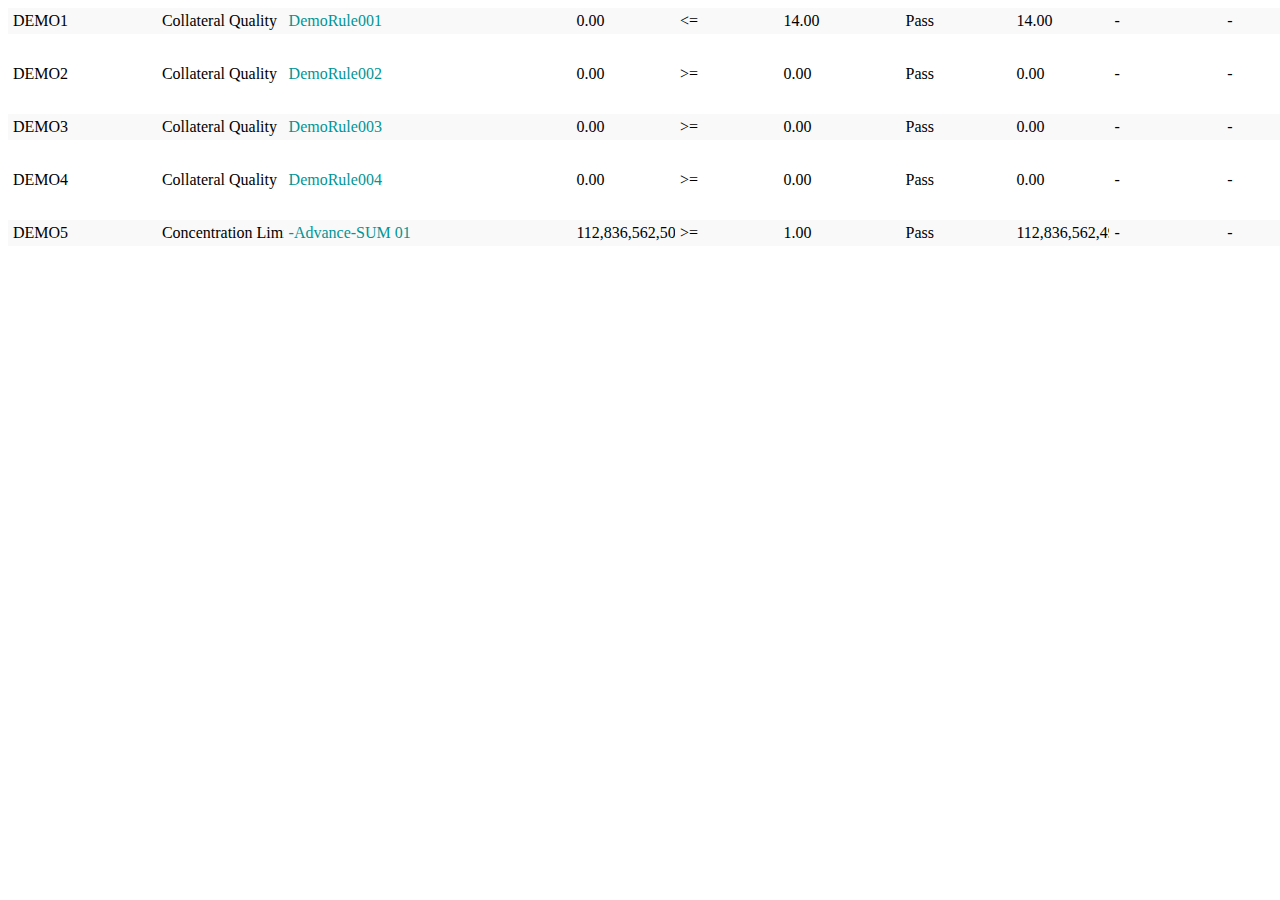
==== grid.html @ 8942def4 "add iframe" ====
<!DOCTYPE html>
<html lang="en">
  <head>
    <meta charset="UTF-8" />
    <meta name="viewport" content="width=device-width, initial-scale=1.0" />
    <title>GRID</title>
    <link rel="stylesheet" href="styles.css" />
  </head>

  <body>
    <div
      class="ag-center-cols-container"
      ref="eContainer"
      role="rowgroup"
      style="width: 1487px; height: 208px"
    >
      <div
        comp-id="226"
        style="transform: translateY(0px); height: 26px"
        row-index="0"
        class="ag-row-even ag-row-no-focus ag-row ag-row-level-0 remove-border-right ag-row-position-absolute ag-row-first"
        aria-rowindex="2"
        aria-label="Press SPACE to select this row."
        role="row"
        row-id="0"
      >
        <div
          comp-id="235"
          class="ag-cell-value ag-cell ag-cell-not-inline-editing ag-cell-normal-height"
          aria-colindex="1"
          tabindex="-1"
          col-id="dataFilter"
          role="gridcell"
          style="left: 0px; width: 150px"
        >
          DEMO1
        </div>
        <div
          comp-id="236"
          class="ag-cell-value ag-cell ag-cell-not-inline-editing ag-cell-normal-height"
          aria-colindex="2"
          tabindex="-1"
          col-id="ruleCategory"
          role="gridcell"
          style="left: 150px; width: 126px"
        >
          Collateral Quality
        </div>
        <div
          comp-id="237"
          class="ag-cell-value ag-cell ag-cell-not-inline-editing ag-cell-normal-height"
          aria-colindex="3"
          tabindex="-1"
          col-id="ruleDescription"
          role="gridcell"
          style="left: 276px; width: 300px; color: rgb(0, 149, 150)"
        >
          <ng-component class="ng-star-inserted"
            ><span iaftooltip="" style="color: rgb(0, 149, 150)"
              >DemoRule001</span
            ></ng-component
          >
        </div>
        <div
          comp-id="238"
          class="ag-cell-value ag-cell ag-cell-not-inline-editing ag-cell-normal-height"
          aria-colindex="5"
          tabindex="-1"
          col-id="outcome"
          role="gridcell"
          style="left: 697px; width: 101px; text-align: right"
        >
          0.00
        </div>
        <div
          comp-id="239"
          class="ag-cell-value ag-cell ag-cell-not-inline-editing ag-cell-normal-height"
          aria-colindex="7"
          tabindex="-1"
          col-id="operator"
          role="gridcell"
          style="left: 798px; width: 101px; text-align: center"
        >
          &lt;=
        </div>
        <div
          comp-id="240"
          class="ag-cell-value ag-cell ag-cell-not-inline-editing ag-cell-normal-height"
          aria-colindex="4"
          tabindex="-1"
          col-id="requirement"
          role="gridcell"
          style="left: 576px; width: 121px; text-align: right"
        >
          14.00
        </div>
        <div
          comp-id="241"
          class="ag-cell-value ag-cell ag-cell-not-inline-editing ag-cell-normal-height status-cell-pass"
          aria-colindex="8"
          tabindex="-1"
          col-id="summaryStatusLabel"
          role="gridcell"
          style="left: 899px; width: 109px; text-align: center"
        >
          <span>Pass</span>
        </div>
        <div
          comp-id="242"
          class="ag-cell-value ag-cell ag-cell-not-inline-editing ag-cell-normal-height"
          aria-colindex="9"
          tabindex="-1"
          col-id="cushion"
          role="gridcell"
          style="left: 1008px; width: 95px; text-align: right"
        >
          14.00
        </div>
        <div
          comp-id="243"
          class="ag-cell-value ag-cell ag-cell-not-inline-editing ag-cell-normal-height"
          aria-colindex="10"
          tabindex="-1"
          col-id="numerator"
          role="gridcell"
          style="left: 1103px; width: 111px; text-align: right"
        >
          -
        </div>
        <div
          comp-id="344"
          class="ag-cell-value ag-cell ag-cell-not-inline-editing ag-cell-normal-height"
          aria-colindex="11"
          tabindex="-1"
          col-id="denominator"
          role="gridcell"
          style="left: 1214px; width: 123px; text-align: right"
        >
          -
        </div>
        <div
          comp-id="345"
          class="ag-cell-value ag-cell ag-cell-not-inline-editing ag-cell-normal-height"
          aria-colindex="14"
          tabindex="-1"
          col-id="executionDateTime"
          role="gridcell"
          style="left: 1337px; width: 150px"
        >
          <span>2023-11-01 10:12:02 pm</span>
        </div>
      </div>

      <div
        comp-id="227"
        style="transform: translateY(26px); height: 26px"
        row-index="1"
        class="ag-row-odd ag-row-no-focus ag-row ag-row-level-0 remove-border-right ag-row-position-absolute"
        aria-rowindex="3"
        aria-label="Press SPACE to select this row."
        role="row"
        row-id="1"
      >
        <div
          comp-id="248"
          class="ag-cell-value ag-cell ag-cell-not-inline-editing ag-cell-normal-height"
          aria-colindex="1"
          tabindex="-1"
          col-id="dataFilter"
          role="gridcell"
          style="left: 0px; width: 150px"
        >
          DEMO2
        </div>
        <div
          comp-id="249"
          class="ag-cell-value ag-cell ag-cell-not-inline-editing ag-cell-normal-height"
          aria-colindex="2"
          tabindex="-1"
          col-id="ruleCategory"
          role="gridcell"
          style="left: 150px; width: 126px"
        >
          Collateral Quality
        </div>
        <div
          comp-id="250"
          class="ag-cell-value ag-cell ag-cell-not-inline-editing ag-cell-normal-height"
          aria-colindex="3"
          tabindex="-1"
          col-id="ruleDescription"
          role="gridcell"
          style="left: 276px; width: 300px; color: rgb(0, 149, 150)"
        >
          <ng-component class="ng-star-inserted"
            ><span iaftooltip="" style="color: rgb(0, 149, 150)"
              >DemoRule002</span
            ></ng-component
          >
        </div>
        <div
          comp-id="251"
          class="ag-cell-value ag-cell ag-cell-not-inline-editing ag-cell-normal-height"
          aria-colindex="5"
          tabindex="-1"
          col-id="outcome"
          role="gridcell"
          style="left: 697px; width: 101px; text-align: right"
        >
          0.00
        </div>
        <div
          comp-id="252"
          class="ag-cell-value ag-cell ag-cell-not-inline-editing ag-cell-normal-height"
          aria-colindex="7"
          tabindex="-1"
          col-id="operator"
          role="gridcell"
          style="left: 798px; width: 101px; text-align: center"
        >
          &gt;=
        </div>
        <div
          comp-id="253"
          class="ag-cell-value ag-cell ag-cell-not-inline-editing ag-cell-normal-height"
          aria-colindex="4"
          tabindex="-1"
          col-id="requirement"
          role="gridcell"
          style="left: 576px; width: 121px; text-align: right"
        >
          0.00
        </div>
        <div
          comp-id="254"
          class="ag-cell-value ag-cell ag-cell-not-inline-editing ag-cell-normal-height status-cell-pass"
          aria-colindex="8"
          tabindex="-1"
          col-id="summaryStatusLabel"
          role="gridcell"
          style="left: 899px; width: 109px; text-align: center"
        >
          <span>Pass</span>
        </div>
        <div
          comp-id="255"
          class="ag-cell-value ag-cell ag-cell-not-inline-editing ag-cell-normal-height"
          aria-colindex="9"
          tabindex="-1"
          col-id="cushion"
          role="gridcell"
          style="left: 1008px; width: 95px; text-align: right"
        >
          0.00
        </div>
        <div
          comp-id="256"
          class="ag-cell-value ag-cell ag-cell-not-inline-editing ag-cell-normal-height"
          aria-colindex="10"
          tabindex="-1"
          col-id="numerator"
          role="gridcell"
          style="left: 1103px; width: 111px; text-align: right"
        >
          -
        </div>
        <div
          comp-id="346"
          class="ag-cell-value ag-cell ag-cell-not-inline-editing ag-cell-normal-height"
          aria-colindex="11"
          tabindex="-1"
          col-id="denominator"
          role="gridcell"
          style="left: 1214px; width: 123px; text-align: right"
        >
          -
        </div>
        <div
          comp-id="347"
          class="ag-cell-value ag-cell ag-cell-not-inline-editing ag-cell-normal-height"
          aria-colindex="14"
          tabindex="-1"
          col-id="executionDateTime"
          role="gridcell"
          style="left: 1337px; width: 150px"
        >
          <span>2023-11-01 10:12:34 pm</span>
        </div>
      </div>

      <div
        comp-id="228"
        style="transform: translateY(52px); height: 26px"
        row-index="2"
        class="ag-row-even ag-row-no-focus ag-row ag-row-level-0 remove-border-right ag-row-position-absolute"
        aria-rowindex="4"
        aria-label="Press SPACE to select this row."
        role="row"
        row-id="2"
      >
        <div
          comp-id="261"
          class="ag-cell-value ag-cell ag-cell-not-inline-editing ag-cell-normal-height"
          aria-colindex="1"
          tabindex="-1"
          col-id="dataFilter"
          role="gridcell"
          style="left: 0px; width: 150px"
        >
          DEMO3
        </div>
        <div
          comp-id="262"
          class="ag-cell-value ag-cell ag-cell-not-inline-editing ag-cell-normal-height"
          aria-colindex="2"
          tabindex="-1"
          col-id="ruleCategory"
          role="gridcell"
          style="left: 150px; width: 126px"
        >
          Collateral Quality
        </div>
        <div
          comp-id="263"
          class="ag-cell-value ag-cell ag-cell-not-inline-editing ag-cell-normal-height"
          aria-colindex="3"
          tabindex="-1"
          col-id="ruleDescription"
          role="gridcell"
          style="left: 276px; width: 300px; color: rgb(0, 149, 150)"
        >
          <ng-component class="ng-star-inserted"
            ><span iaftooltip="" style="color: rgb(0, 149, 150)"
              >DemoRule003</span
            ></ng-component
          >
        </div>
        <div
          comp-id="264"
          class="ag-cell-value ag-cell ag-cell-not-inline-editing ag-cell-normal-height"
          aria-colindex="5"
          tabindex="-1"
          col-id="outcome"
          role="gridcell"
          style="left: 697px; width: 101px; text-align: right"
        >
          0.00
        </div>
        <div
          comp-id="265"
          class="ag-cell-value ag-cell ag-cell-not-inline-editing ag-cell-normal-height"
          aria-colindex="7"
          tabindex="-1"
          col-id="operator"
          role="gridcell"
          style="left: 798px; width: 101px; text-align: center"
        >
          &gt;=
        </div>
        <div
          comp-id="266"
          class="ag-cell-value ag-cell ag-cell-not-inline-editing ag-cell-normal-height"
          aria-colindex="4"
          tabindex="-1"
          col-id="requirement"
          role="gridcell"
          style="left: 576px; width: 121px; text-align: right"
        >
          0.00
        </div>
        <div
          comp-id="267"
          class="ag-cell-value ag-cell ag-cell-not-inline-editing ag-cell-normal-height status-cell-pass"
          aria-colindex="8"
          tabindex="-1"
          col-id="summaryStatusLabel"
          role="gridcell"
          style="left: 899px; width: 109px; text-align: center"
        >
          <span>Pass</span>
        </div>
        <div
          comp-id="268"
          class="ag-cell-value ag-cell ag-cell-not-inline-editing ag-cell-normal-height"
          aria-colindex="9"
          tabindex="-1"
          col-id="cushion"
          role="gridcell"
          style="left: 1008px; width: 95px; text-align: right"
        >
          0.00
        </div>
        <div
          comp-id="269"
          class="ag-cell-value ag-cell ag-cell-not-inline-editing ag-cell-normal-height"
          aria-colindex="10"
          tabindex="-1"
          col-id="numerator"
          role="gridcell"
          style="left: 1103px; width: 111px; text-align: right"
        >
          -
        </div>
        <div
          comp-id="348"
          class="ag-cell-value ag-cell ag-cell-not-inline-editing ag-cell-normal-height"
          aria-colindex="11"
          tabindex="-1"
          col-id="denominator"
          role="gridcell"
          style="left: 1214px; width: 123px; text-align: right"
        >
          -
        </div>
        <div
          comp-id="349"
          class="ag-cell-value ag-cell ag-cell-not-inline-editing ag-cell-normal-height"
          aria-colindex="14"
          tabindex="-1"
          col-id="executionDateTime"
          role="gridcell"
          style="left: 1337px; width: 150px"
        >
          <span>2023-11-01 10:13:49 pm</span>
        </div>
      </div>

      <div
        comp-id="229"
        style="transform: translateY(78px); height: 26px"
        row-index="3"
        class="ag-row-odd ag-row-no-focus ag-row ag-row-level-0 remove-border-right ag-row-position-absolute"
        aria-rowindex="5"
        aria-label="Press SPACE to select this row."
        role="row"
        row-id="3"
      >
        <div
          comp-id="274"
          class="ag-cell-value ag-cell ag-cell-not-inline-editing ag-cell-normal-height"
          aria-colindex="1"
          tabindex="-1"
          col-id="dataFilter"
          role="gridcell"
          style="left: 0px; width: 150px"
        >
          DEMO4
        </div>
        <div
          comp-id="275"
          class="ag-cell-value ag-cell ag-cell-not-inline-editing ag-cell-normal-height"
          aria-colindex="2"
          tabindex="-1"
          col-id="ruleCategory"
          role="gridcell"
          style="left: 150px; width: 126px"
        >
          Collateral Quality
        </div>
        <div
          comp-id="276"
          class="ag-cell-value ag-cell ag-cell-not-inline-editing ag-cell-normal-height"
          aria-colindex="3"
          tabindex="-1"
          col-id="ruleDescription"
          role="gridcell"
          style="left: 276px; width: 300px; color: rgb(0, 149, 150)"
        >
          <ng-component class="ng-star-inserted"
            ><span iaftooltip="" style="color: rgb(0, 149, 150)"
              >DemoRule004</span
            ></ng-component
          >
        </div>
        <div
          comp-id="277"
          class="ag-cell-value ag-cell ag-cell-not-inline-editing ag-cell-normal-height"
          aria-colindex="5"
          tabindex="-1"
          col-id="outcome"
          role="gridcell"
          style="left: 697px; width: 101px; text-align: right"
        >
          0.00
        </div>
        <div
          comp-id="278"
          class="ag-cell-value ag-cell ag-cell-not-inline-editing ag-cell-normal-height"
          aria-colindex="7"
          tabindex="-1"
          col-id="operator"
          role="gridcell"
          style="left: 798px; width: 101px; text-align: center"
        >
          &gt;=
        </div>
        <div
          comp-id="279"
          class="ag-cell-value ag-cell ag-cell-not-inline-editing ag-cell-normal-height"
          aria-colindex="4"
          tabindex="-1"
          col-id="requirement"
          role="gridcell"
          style="left: 576px; width: 121px; text-align: right"
        >
          0.00
        </div>
        <div
          comp-id="280"
          class="ag-cell-value ag-cell ag-cell-not-inline-editing ag-cell-normal-height status-cell-pass"
          aria-colindex="8"
          tabindex="-1"
          col-id="summaryStatusLabel"
          role="gridcell"
          style="left: 899px; width: 109px; text-align: center"
        >
          <span>Pass</span>
        </div>
        <div
          comp-id="281"
          class="ag-cell-value ag-cell ag-cell-not-inline-editing ag-cell-normal-height"
          aria-colindex="9"
          tabindex="-1"
          col-id="cushion"
          role="gridcell"
          style="left: 1008px; width: 95px; text-align: right"
        >
          0.00
        </div>
        <div
          comp-id="282"
          class="ag-cell-value ag-cell ag-cell-not-inline-editing ag-cell-normal-height"
          aria-colindex="10"
          tabindex="-1"
          col-id="numerator"
          role="gridcell"
          style="left: 1103px; width: 111px; text-align: right"
        >
          -
        </div>
        <div
          comp-id="350"
          class="ag-cell-value ag-cell ag-cell-not-inline-editing ag-cell-normal-height"
          aria-colindex="11"
          tabindex="-1"
          col-id="denominator"
          role="gridcell"
          style="left: 1214px; width: 123px; text-align: right"
        >
          -
        </div>
        <div
          comp-id="351"
          class="ag-cell-value ag-cell ag-cell-not-inline-editing ag-cell-normal-height"
          aria-colindex="14"
          tabindex="-1"
          col-id="executionDateTime"
          role="gridcell"
          style="left: 1337px; width: 150px"
        >
          <span>2023-11-01 10:14:13 pm</span>
        </div>
      </div>

      <div
        comp-id="230"
        style="transform: translateY(104px); height: 26px"
        row-index="4"
        class="ag-row-even ag-row-no-focus ag-row ag-row-level-0 remove-border-right ag-row-position-absolute"
        aria-rowindex="6"
        aria-label="Press SPACE to select this row."
        role="row"
        row-id="4"
      >
        <div
          comp-id="287"
          class="ag-cell-value ag-cell ag-cell-not-inline-editing ag-cell-normal-height"
          aria-colindex="1"
          tabindex="-1"
          col-id="dataFilter"
          role="gridcell"
          style="left: 0px; width: 150px"
        >
          DEMO5
        </div>
        <div
          comp-id="288"
          class="ag-cell-value ag-cell ag-cell-not-inline-editing ag-cell-normal-height"
          aria-colindex="2"
          tabindex="-1"
          col-id="ruleCategory"
          role="gridcell"
          style="left: 150px; width: 126px"
        >
          Concentration Limitation
        </div>
        <div
          comp-id="289"
          class="ag-cell-value ag-cell ag-cell-not-inline-editing ag-cell-normal-height"
          aria-colindex="3"
          tabindex="-1"
          col-id="ruleDescription"
          role="gridcell"
          style="left: 276px; width: 300px; color: rgb(0, 149, 150)"
        >
          <ng-component class="ng-star-inserted"
            ><span iaftooltip="" style="color: rgb(0, 149, 150)"
              >-Advance-SUM 01</span
            ></ng-component
          >
        </div>
        <div
          comp-id="290"
          class="ag-cell-value ag-cell ag-cell-not-inline-editing ag-cell-normal-height"
          aria-colindex="5"
          tabindex="-1"
          col-id="outcome"
          role="gridcell"
          style="left: 697px; width: 101px; text-align: right"
        >
          112,836,562,500.00
        </div>
        <div
          comp-id="291"
          class="ag-cell-value ag-cell ag-cell-not-inline-editing ag-cell-normal-height"
          aria-colindex="7"
          tabindex="-1"
          col-id="operator"
          role="gridcell"
          style="left: 798px; width: 101px; text-align: center"
        >
          &gt;=
        </div>
        <div
          comp-id="292"
          class="ag-cell-value ag-cell ag-cell-not-inline-editing ag-cell-normal-height"
          aria-colindex="4"
          tabindex="-1"
          col-id="requirement"
          role="gridcell"
          style="left: 576px; width: 121px; text-align: right"
        >
          1.00
        </div>
        <div
          comp-id="293"
          class="ag-cell-value ag-cell ag-cell-not-inline-editing ag-cell-normal-height status-cell-pass"
          aria-colindex="8"
          tabindex="-1"
          col-id="summaryStatusLabel"
          role="gridcell"
          style="left: 899px; width: 109px; text-align: center"
        >
          <span>Pass</span>
        </div>
        <div
          comp-id="294"
          class="ag-cell-value ag-cell ag-cell-not-inline-editing ag-cell-normal-height"
          aria-colindex="9"
          tabindex="-1"
          col-id="cushion"
          role="gridcell"
          style="left: 1008px; width: 95px; text-align: right"
        >
          112,836,562,499.00
        </div>
        <div
          comp-id="295"
          class="ag-cell-value ag-cell ag-cell-not-inline-editing ag-cell-normal-height"
          aria-colindex="10"
          tabindex="-1"
          col-id="numerator"
          role="gridcell"
          style="left: 1103px; width: 111px; text-align: right"
        >
          -
        </div>
        <div
          comp-id="352"
          class="ag-cell-value ag-cell ag-cell-not-inline-editing ag-cell-normal-height"
          aria-colindex="11"
          tabindex="-1"
          col-id="denominator"
          role="gridcell"
          style="left: 1214px; width: 123px; text-align: right"
        >
          -
        </div>
        <div
          comp-id="353"
          class="ag-cell-value ag-cell ag-cell-not-inline-editing ag-cell-normal-height"
          aria-colindex="14"
          tabindex="-1"
          col-id="executionDateTime"
          role="gridcell"
          style="left: 1337px; width: 150px"
        >
          <span>2023-11-01 10:03:20 pm</span>
        </div>
      </div>
    </div>
  </body>
</html>
---- styles.css ----
.ag-center-cols-container {
    display: flex;
    flex-direction: column;
    gap: 1px;
}

.ag-row {
    display: flex;
    flex-direction: row;
    align-items: center;
}

.ag-row.selected {
    background-color: lightblue;
}

.ag-row-even {
    background-color: #f9f9f9;
}

.ag-cell {
    padding: 5px;
    overflow: hidden;
    white-space: nowrap;
    text-overflow: ellipsis;
}

.ag-cell-value {
    display: flex;
    align-items: center;
}

.ag-cell[col-id="outcome"],
.ag-cell[col-id="cushion"],
.ag-cell[col-id="numerator"],
.ag-cell[col-id="denominator"] {
    text-align: right;
}
button {
    display: block;
    position: absolute;
    bottom: 0;
}
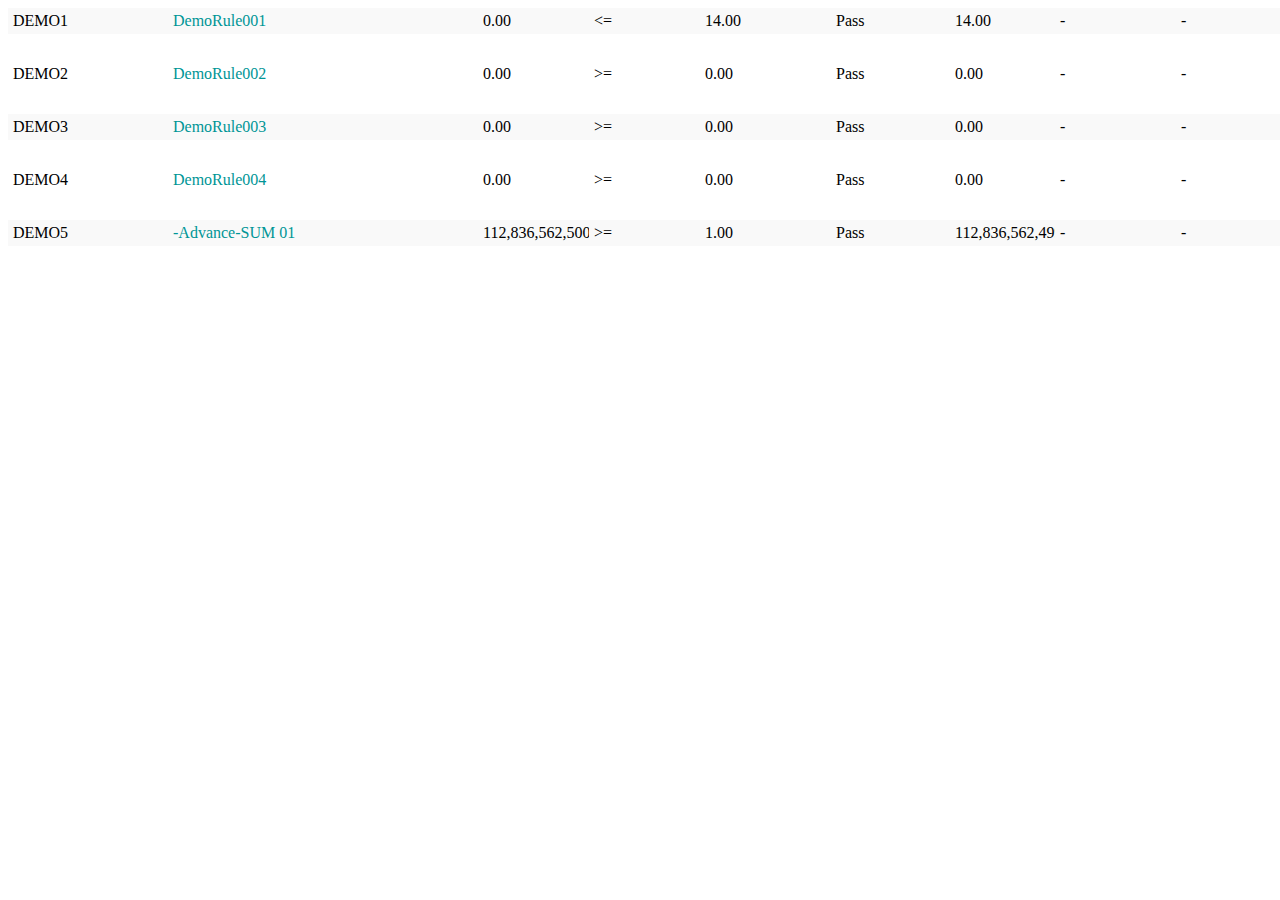
==== commit 61a41db0: "remove extra cell" ====
--- a/grid.html
+++ b/grid.html
@@ -36,17 +36,6 @@
           DEMO1
         </div>
         <div
-          comp-id="236"
-          class="ag-cell-value ag-cell ag-cell-not-inline-editing ag-cell-normal-height"
-          aria-colindex="2"
-          tabindex="-1"
-          col-id="ruleCategory"
-          role="gridcell"
-          style="left: 150px; width: 126px"
-        >
-          Collateral Quality
-        </div>
-        <div
           comp-id="237"
           class="ag-cell-value ag-cell ag-cell-not-inline-editing ag-cell-normal-height"
           aria-colindex="3"
@@ -172,17 +161,7 @@
         >
           DEMO2
         </div>
-        <div
-          comp-id="249"
-          class="ag-cell-value ag-cell ag-cell-not-inline-editing ag-cell-normal-height"
-          aria-colindex="2"
-          tabindex="-1"
-          col-id="ruleCategory"
-          role="gridcell"
-          style="left: 150px; width: 126px"
-        >
-          Collateral Quality
-        </div>
+
         <div
           comp-id="250"
           class="ag-cell-value ag-cell ag-cell-not-inline-editing ag-cell-normal-height"
@@ -309,17 +288,7 @@
         >
           DEMO3
         </div>
-        <div
-          comp-id="262"
-          class="ag-cell-value ag-cell ag-cell-not-inline-editing ag-cell-normal-height"
-          aria-colindex="2"
-          tabindex="-1"
-          col-id="ruleCategory"
-          role="gridcell"
-          style="left: 150px; width: 126px"
-        >
-          Collateral Quality
-        </div>
+
         <div
           comp-id="263"
           class="ag-cell-value ag-cell ag-cell-not-inline-editing ag-cell-normal-height"
@@ -446,17 +415,7 @@
         >
           DEMO4
         </div>
-        <div
-          comp-id="275"
-          class="ag-cell-value ag-cell ag-cell-not-inline-editing ag-cell-normal-height"
-          aria-colindex="2"
-          tabindex="-1"
-          col-id="ruleCategory"
-          role="gridcell"
-          style="left: 150px; width: 126px"
-        >
-          Collateral Quality
-        </div>
+
         <div
           comp-id="276"
           class="ag-cell-value ag-cell ag-cell-not-inline-editing ag-cell-normal-height"
@@ -583,17 +542,7 @@
         >
           DEMO5
         </div>
-        <div
-          comp-id="288"
-          class="ag-cell-value ag-cell ag-cell-not-inline-editing ag-cell-normal-height"
-          aria-colindex="2"
-          tabindex="-1"
-          col-id="ruleCategory"
-          role="gridcell"
-          style="left: 150px; width: 126px"
-        >
-          Concentration Limitation
-        </div>
+
         <div
           comp-id="289"
           class="ag-cell-value ag-cell ag-cell-not-inline-editing ag-cell-normal-height"
